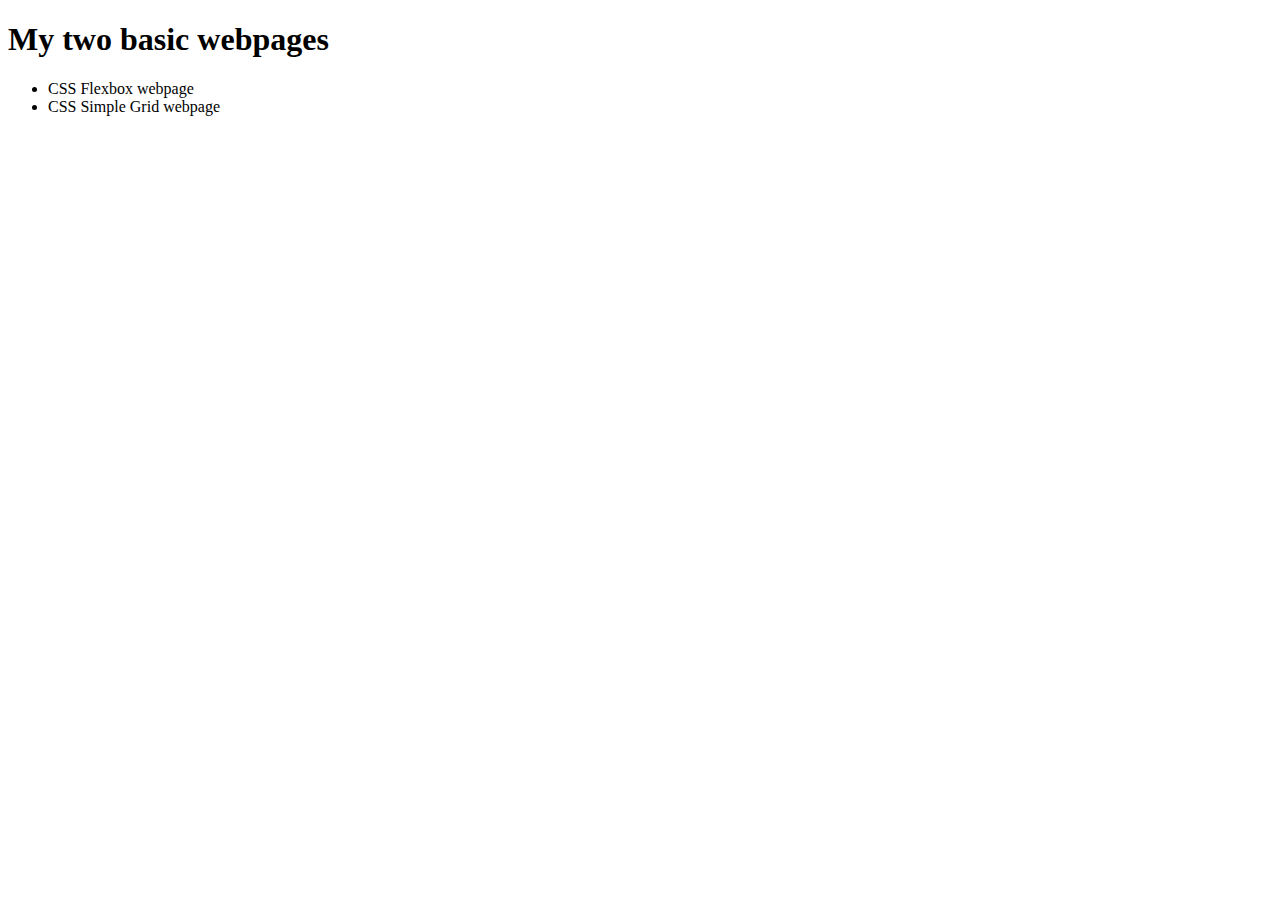
==== index.html @ 6fda881f "intial commit" ====
<!DOCTYPE html>
<html lang="en">
  <head>
    <meta charset="UTF-8" />
    <meta http-equiv="X-UA-Compatible" content="IE=edge" />
    <meta name="viewport" content="width=device-width, initial-scale=1.0" />
    <title>Link two basic webpages</title>
  </head>
  <body>
    <h1>My two basic webpages</h1>
    <ul>
      <li><a href="#" target="_blank"></a>CSS Flexbox webpage</li>
      <li><a href="#" target="_blank"></a>CSS Simple Grid webpage</li>
    </ul>
  </body>
</html>
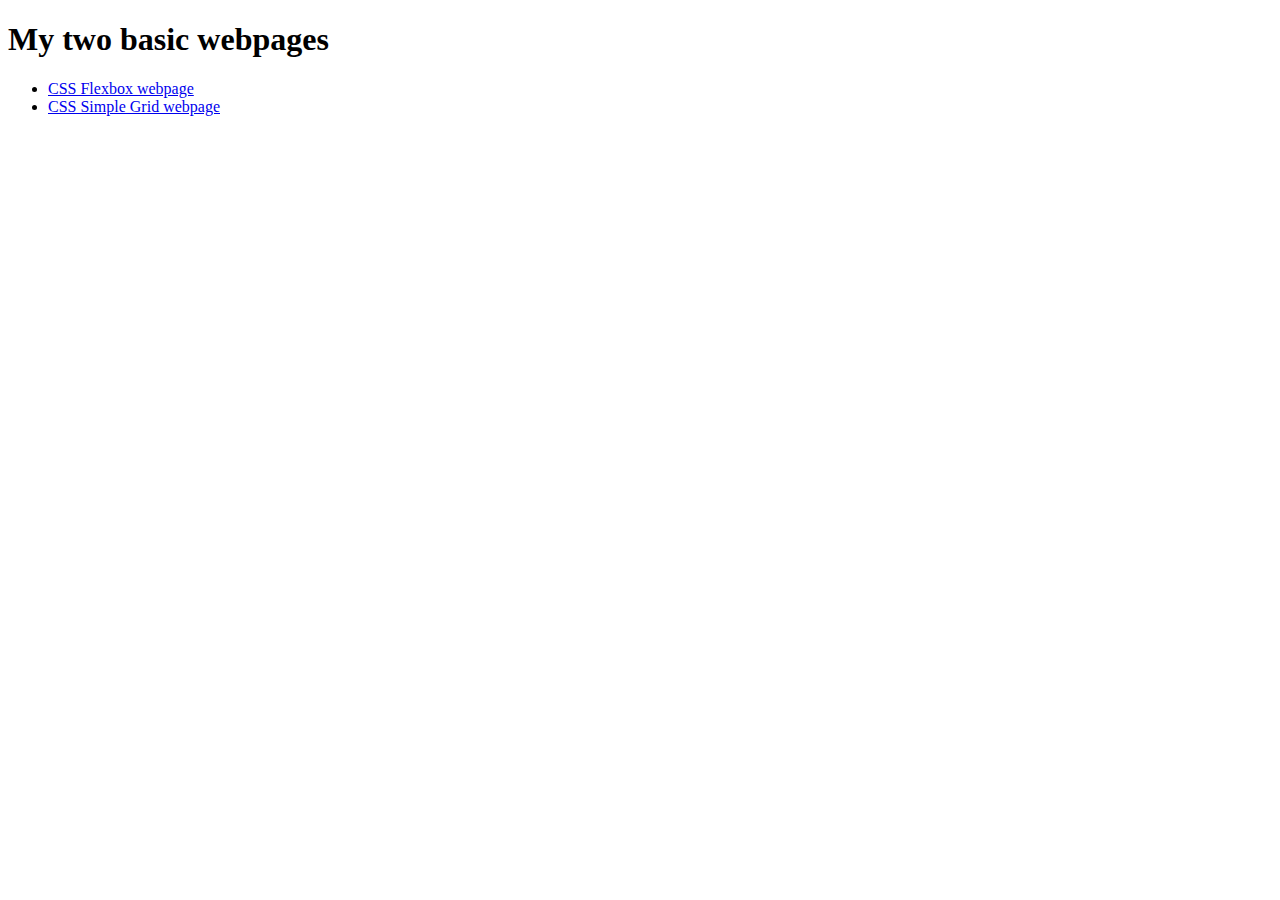
==== commit 7a690d73: "make links in the index page, clickable" ====
--- a/index.html
+++ b/index.html
@@ -9,8 +9,12 @@
   <body>
     <h1>My two basic webpages</h1>
     <ul>
-      <li><a href="#" target="_blank"></a>CSS Flexbox webpage</li>
-      <li><a href="#" target="_blank"></a>CSS Simple Grid webpage</li>
+      <li><a href="my-webpage.html" target="_blank">CSS Flexbox webpage</a></li>
+      <li>
+        <a href="my-webpage-grid.html" target="_blank"
+          >CSS Simple Grid webpage</a
+        >
+      </li>
     </ul>
   </body>
 </html>
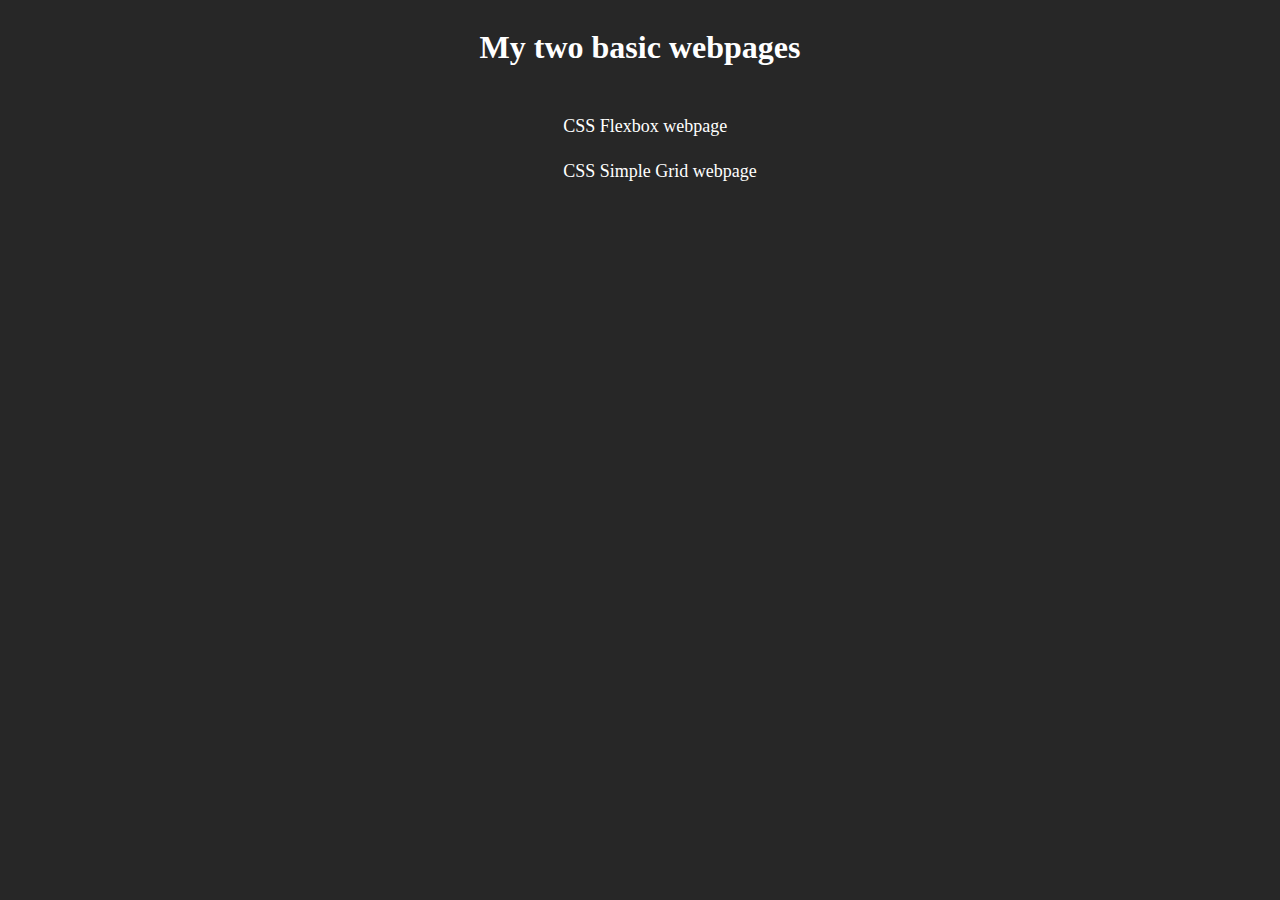
==== commit 287b3d14: "adding basic style and centering the content for the landing page" ====
--- a/index.html
+++ b/index.html
@@ -5,16 +5,43 @@
     <meta http-equiv="X-UA-Compatible" content="IE=edge" />
     <meta name="viewport" content="width=device-width, initial-scale=1.0" />
     <title>Link two basic webpages</title>
+    <style>
+      body {
+        background-color: #272727;
+      }
+      h1,
+      li a {
+        color: #fff;
+      }
+      .container {
+        display: flex;
+        flex-direction: column;
+        align-items: center;
+        justify-items: center;
+      }
+      ul li {
+        list-style-type: none;
+        padding-block: 12px;
+      }
+      li a {
+        text-decoration: none;
+        font-size: 18px;
+      }
+    </style>
   </head>
   <body>
-    <h1>My two basic webpages</h1>
-    <ul>
-      <li><a href="my-webpage.html" target="_blank">CSS Flexbox webpage</a></li>
-      <li>
-        <a href="my-webpage-grid.html" target="_blank"
-          >CSS Simple Grid webpage</a
-        >
-      </li>
-    </ul>
+    <div class="container">
+      <h1>My two basic webpages</h1>
+      <ul>
+        <li>
+          <a href="my-webpage.html" target="_blank">CSS Flexbox webpage</a>
+        </li>
+        <li>
+          <a href="my-webpage-grid.html" target="_blank"
+            >CSS Simple Grid webpage</a
+          >
+        </li>
+      </ul>
+    </div>
   </body>
 </html>
